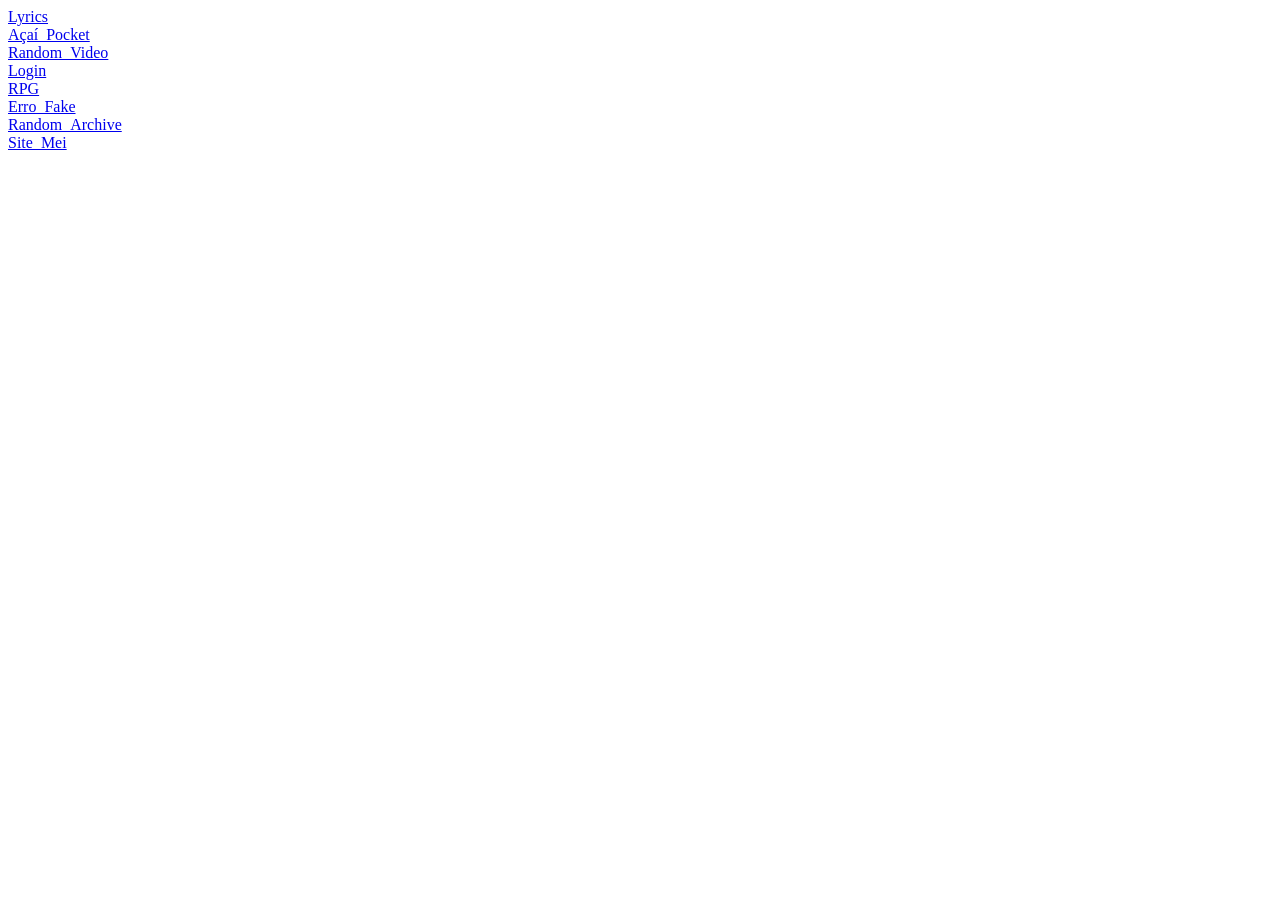
==== index.html @ 971bbe74 "Update index.html" ====
<!DOCTYPE html>
<html lang="en">
<head>
    <meta charset="UTF-8">
    <meta http-equiv="X-UA-Compatible" content="IE=edge">
    <meta name="viewport" content="width=device-width, initial-scale=1.0">
    <title>Document</title>
    <link rel="stylesheet" type="text/css" href="index.css">
</head>
<body>
    <a href="Lyrics/index.html" id="1"><div class="link">Lyrics</div></a>
    <a href="AçaíPocket/index.html" id="2"><div class="link">Açaí_Pocket</div></a>
    <a href="RandomVideo/index.html" id="3"><div class="link">Random_Video</div></a>
    <a href="Login/index.html" id="4"><div class="link">Login</div></a>
    <a href="RPG/index.html" id="5"><div class="link">RPG</div></a>
    <a href="ErroFake/index.html" id="6"><div class="link">Erro_Fake</div></a>
    <a href="RandomArchive/index.html" id="7"><div class="link">Random_Archive</div></a>
    <a href="site-mei/index.html" id="8"><div class="link">Site_Mei</div></a>
    <script src="index.js"></script>
</body>
</html>
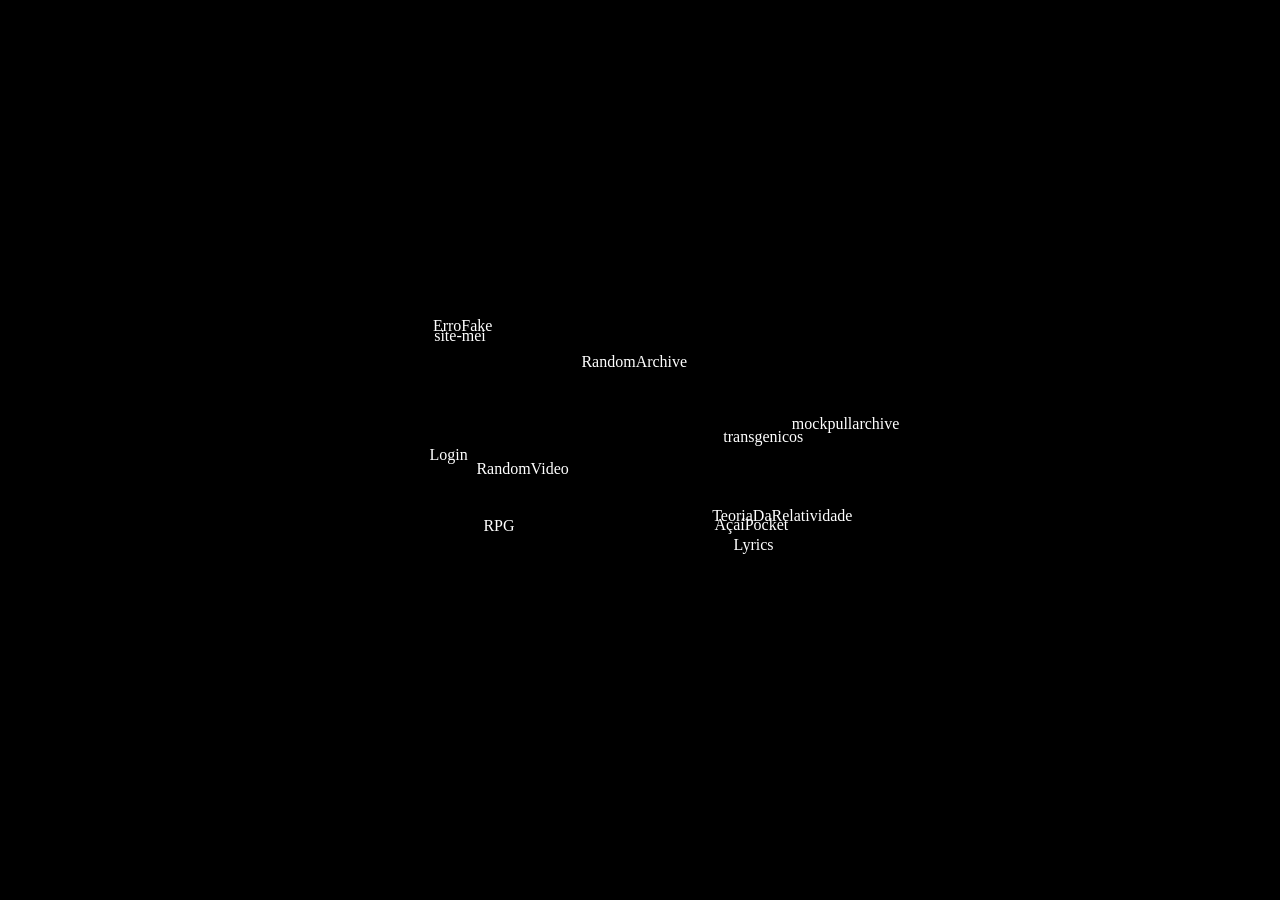
==== commit 93f62714: "update 230 files and delete 14 files" ====
--- a/index.html
+++ b/index.html
@@ -9,13 +9,16 @@
 </head>
 <body>
     <a href="Lyrics/index.html" id="1"><div class="link">Lyrics</div></a>
-    <a href="AçaíPocket/index.html" id="2"><div class="link">Açaí_Pocket</div></a>
-    <a href="RandomVideo/index.html" id="3"><div class="link">Random_Video</div></a>
+    <a href="AçaíPocket/index.html" id="2"><div class="link">AçaíPocket</div></a>
+    <a href="RandomVideo/index.html" id="3"><div class="link">RandomVideo</div></a>
     <a href="Login/index.html" id="4"><div class="link">Login</div></a>
     <a href="RPG/index.html" id="5"><div class="link">RPG</div></a>
-    <a href="ErroFake/index.html" id="6"><div class="link">Erro_Fake</div></a>
-    <a href="RandomArchive/index.html" id="7"><div class="link">Random_Archive</div></a>
-    <a href="site-mei/index.html" id="8"><div class="link">Site_Mei</div></a>
+    <a href="ErroFake/index.html" id="6"><div class="link">ErroFake</div></a>
+    <a href="RandomArchive/index.html" id="7"><div class="link">RandomArchive</div></a>
+    <a href="mockpullarchive/index.html" id="8"><div class="link">mockpullarchive</div></a>
+    <a href="site-mei/index.html" id="9"><div class="link">site-mei</div></a>
+    <a href="TeoriaDaRelatividade/index.html" id="10"><div class="link">TeoriaDaRelatividade</div></a>
+    <a href="transgenicos/index.html" id="11"><div class="link">transgenicos</div></a>
     <script src="index.js"></script>
 </body>
-</html>
+</html>
--- a/index.css
+++ b/index.css
@@ -0,0 +1,3 @@
+body{margin: 0;background-color: black;height: 100vh;width: 100vw;}
+a{color: white;text-decoration: none;position: absolute;}
+a:hover{text-decoration: underline;}
